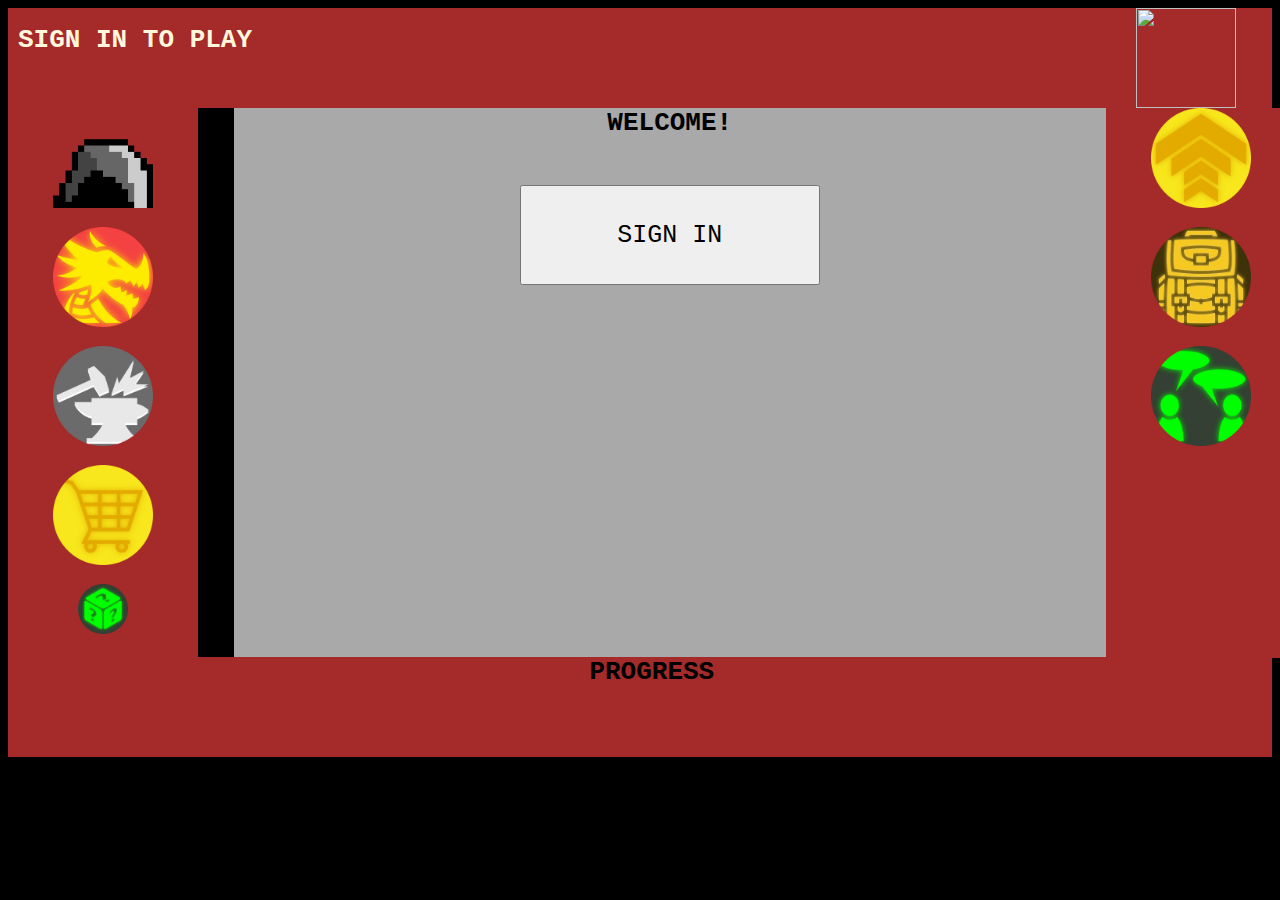
==== index.html @ 33fa09f3 "Update index.html" ====
<!DOCTYPE html>
<html>
  <head>
    <title>Monty Fighters!</title>
    <meta charset="UTF-8" />
    <style>
      body {
        background-color: black;
        font-family: monospace;
        overflow: hidden;
      }
      #topBar {
        background: brown;
        height: 100px;
        font-family: monospace;
        z-index: 100;
      }
      #profileDiv {
        margin-right: 10px;
        width: 10%;
        float: right;
      }
      #profile {
        width: 100px;
        height: 100px;
      }
      #usernameAndLvl {
        margin-left: 10px;
        color: cornsilk;
        width: 400px;
        float: left;
      }
      #leftBar {
        background: brown;
        float: left;
        z-index: 100;
        height: 550px;
        width: 15%;
        text-align: center;
      }
      #rightBar {
        background: brown;
        float: right;
        z-index: 100;
        height: 550px;
        width: 15%;
        margin-right: -160px;
        text-align: center;
      }      
      #mainPage {
        background-color: darkgray;
        width: 70%;
        z-index: 100;
        height: 550px;
        margin-left: 225.5px;
        text-align: center;
      }
      #mainPage h1{
        margin-top: 0px;
      }      
      #mainPage button {
        width: 300px;
        height: 100px;
        font-family: monospace;
        font-size: 25px;
      }
      #bottomBar {
        background: brown;
        width: 100%;
        height: 100px;
        margin-top: -18px;
        text-align: center;
      }
    </style>
  </head>

  <body>
    <div id="topBar">
      <div id = "usernameAndLvl">
        <h1>SIGN IN TO PLAY</h1>
      </div>
      <div id = "profileDiv">
        <img id = profile src = "https://media-cldnry.s-nbcnews.com/image/upload/t_fit-760w,f_auto,q_auto:best/streams/2014/March/140317/2D274905391507-today-tech-grandmabetty-140317.jpg"></img>
      </div>
    </div>
    <div id = "leftBar">
      <img src = "src/cave-MF.png" height = "100" width = "100"></img><br></br>
      <img src = "src/spiked-dragon-head.png" height = "100" width = "100"></img><br></br>
      <img src = "src/anvil-impact.png" height = "100" width = "100"></img><br></br>
      <img src = "src/shopping-cart.png" height = "100" width = "100"></img><br></br>
      <img src = "src/perspective-dice-six-faces-random.png" height = "50" width = "50"></img>
    </div>
    <div id = "rightBar">
      <img src = "src/upgrade.png" height = "100" width = "100"></img><br></br>
      <img src = "src/backpack.png" height = "100" width = "100"></img><br></br>
      <img src = "src/discussion.png" height = "100" width = "100"></img>
    </div>
    <div id = "mainPage">
      <h1>WELCOME!</h1><br></br>
      <button onclick = 'https://bbyfoxy.github.io/montyFighters/sign.html'>SIGN IN</button>
    </div>
    <div id = "bottomBar">
      <h1>PROGRESS</h1>
    </div>

    <script>
      var account;
      //load password if you can
      window.onload = function() {
        loadPassword()
      }
      //check if player has an account
      function checkAccount() {
        if (account === undefined) {
          account = prompt("Log-in or create your password", "\"12345\"");
          savePassword();
        } else if (account === null) {
          account = prompt("Log-in or create your password", "\"12345\"");
          savePassword();
        } else if (account !== "undefined") {
          //access the stuff
        }
      }
      //save password to local storage
      function savePassword() {
        var password = {
          password: account
        };
        localStorage.setItem("password", JSON.stringify(password));
      }
      //load password
      function loadPassword() {
        var savedPassword = JSON.parse(localStorage.getItem("password"));
        if (typeof savedPassword.password !== undefined) {
          account = savedPassword.password;
        }
      }
    </script>
  </body>
</html>
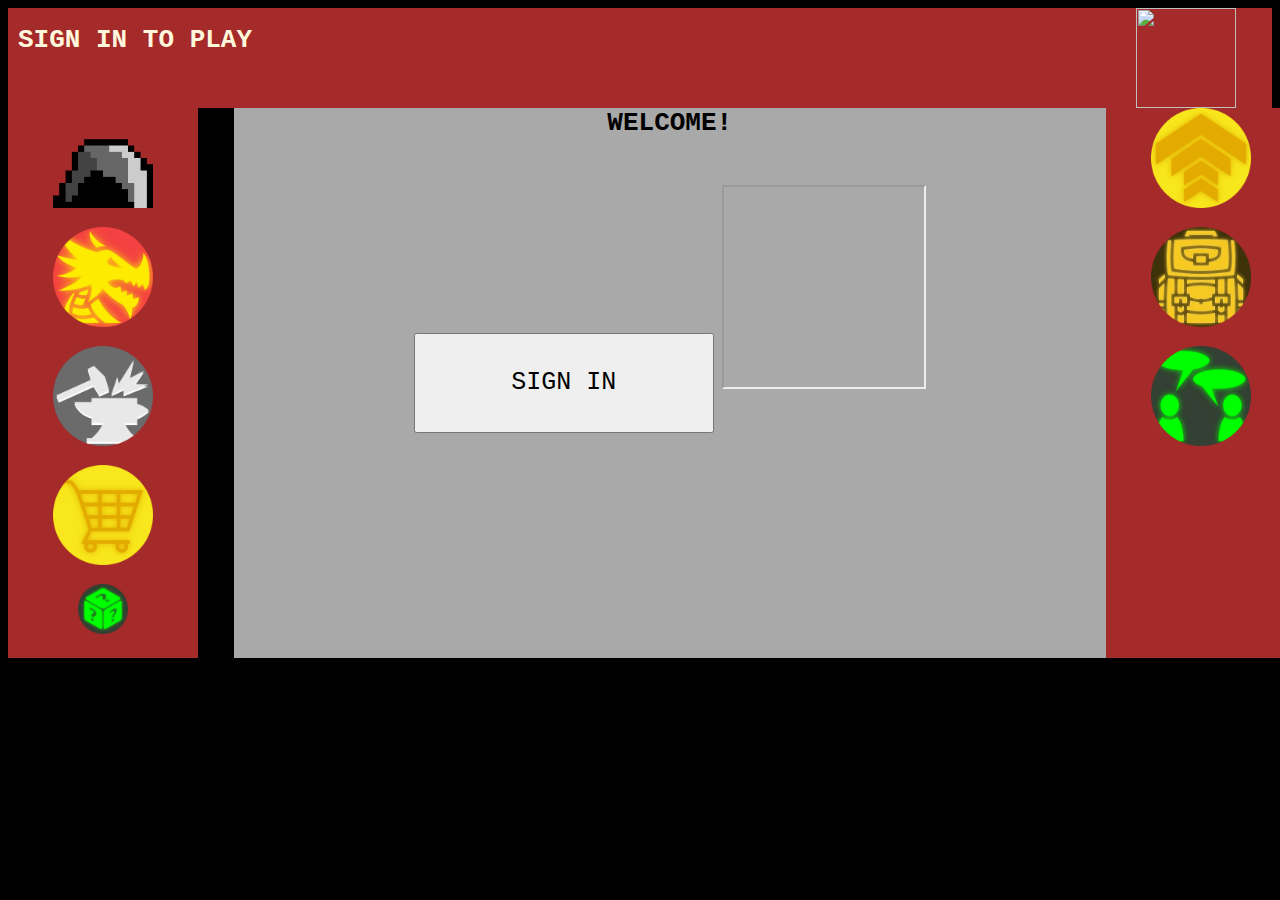
==== commit 14dc7ccb: "Update index.html" ====
--- a/index.html
+++ b/index.html
@@ -97,7 +97,8 @@
     </div>
     <div id = "mainPage">
       <h1>WELCOME!</h1><br></br>
-      <button onclick = 'https://bbyfoxy.github.io/montyFighters/sign.html'>SIGN IN</button>
+      <a href = 'https://bbyfoxy.github.io/montyFighters/login.html'><button>SIGN IN</button></a>
+      <iframe src = 'https://www.youtube.com/watch?v=dQw4w9WgXcQ' width = '200' height = '200'>
     </div>
     <div id = "bottomBar">
       <h1>PROGRESS</h1>
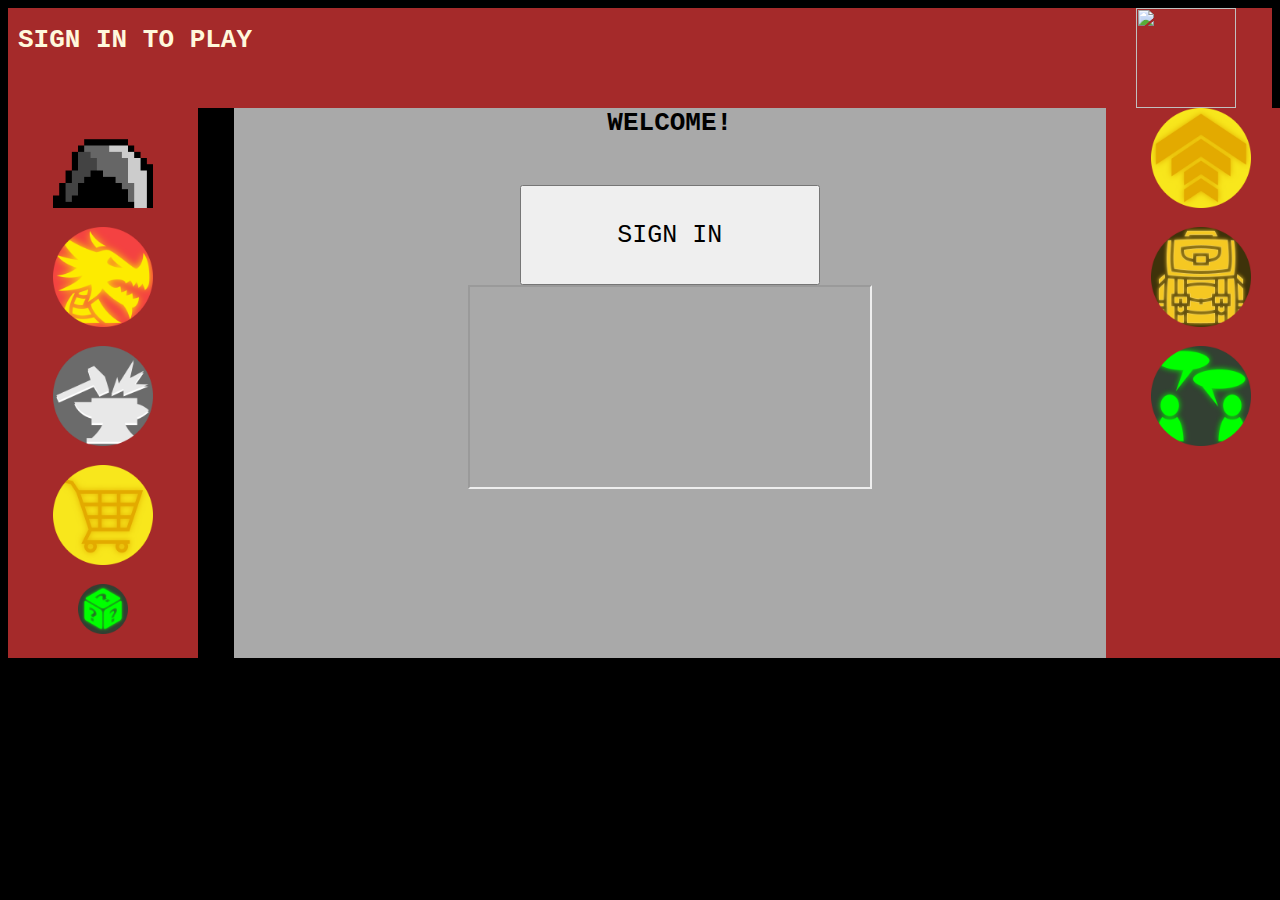
==== commit 8cb6e909: "Update index.html" ====
--- a/index.html
+++ b/index.html
@@ -97,8 +97,8 @@
     </div>
     <div id = "mainPage">
       <h1>WELCOME!</h1><br></br>
-      <a href = 'https://bbyfoxy.github.io/montyFighters/login.html'><button>SIGN IN</button></a>
-      <iframe src = 'https://www.youtube.com/watch?v=dQw4w9WgXcQ' width = '200' height = '200'>
+      <a href = 'https://bbyfoxy.github.io/montyFighters/login.html'><button>SIGN IN</button></a><br>
+      <iframe src = "https://www.youtube.com/embed/watch?v=dQw4w9WgXcQ" width = '400' height = '200' title = 'Haha'><iframe>
     </div>
     <div id = "bottomBar">
       <h1>PROGRESS</h1>
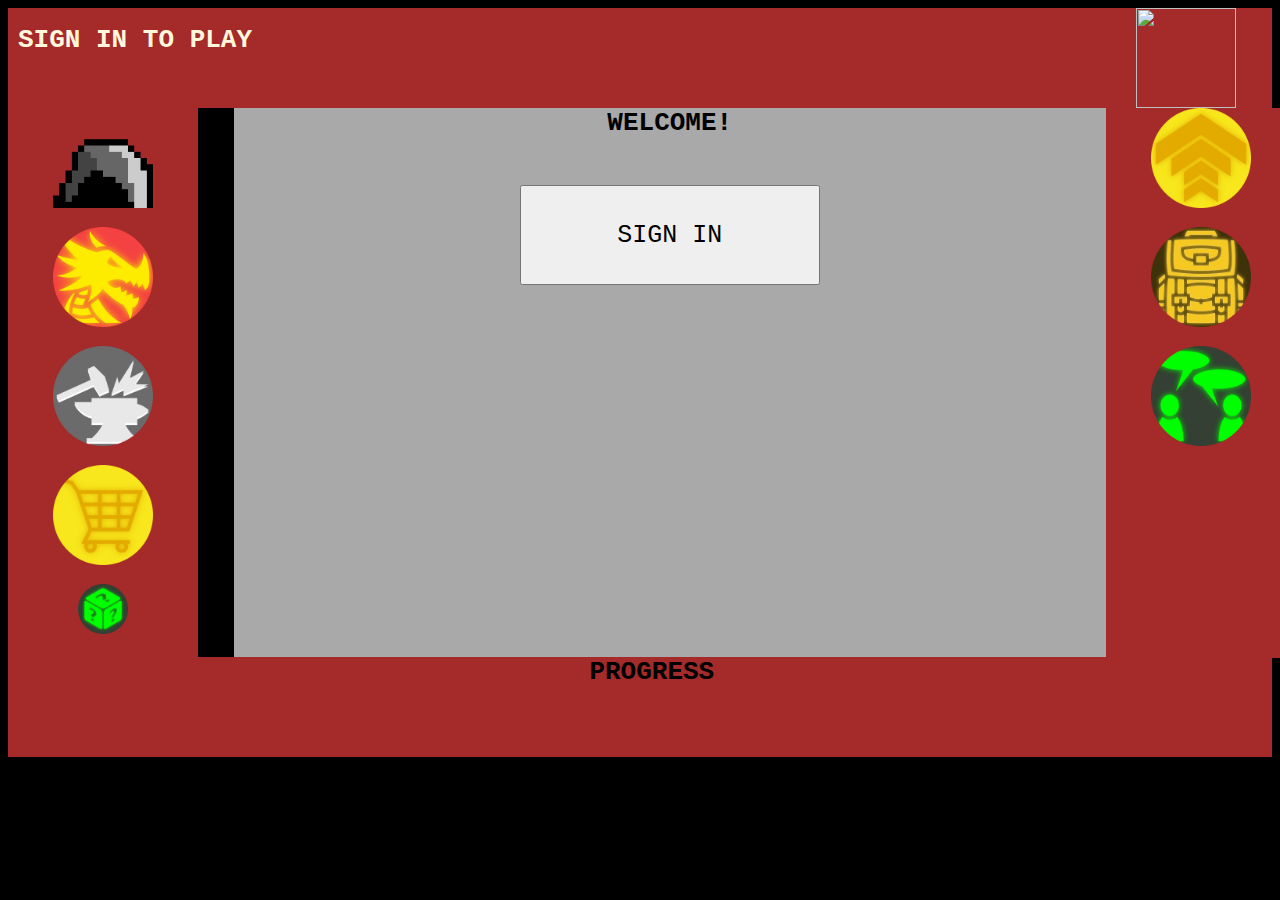
==== commit 50e8fc1b: "Update index.html" ====
--- a/index.html
+++ b/index.html
@@ -98,7 +98,7 @@
     <div id = "mainPage">
       <h1>WELCOME!</h1><br></br>
       <a href = 'https://bbyfoxy.github.io/montyFighters/login.html'><button>SIGN IN</button></a><br>
-      <iframe src = "https://www.youtube.com/embed/watch?v=dQw4w9WgXcQ" width = '400' height = '200' title = 'Haha'><iframe>
+      <iframe width="400" height="200" src="https://www.youtube.com/embed/dQw4w9WgXcQ" title="YouTube video player" frameborder="0" allow="accelerometer; autoplay; clipboard-write; encrypted-media; gyroscope; picture-in-picture" allowfullscreen></iframe>
     </div>
     <div id = "bottomBar">
       <h1>PROGRESS</h1>
